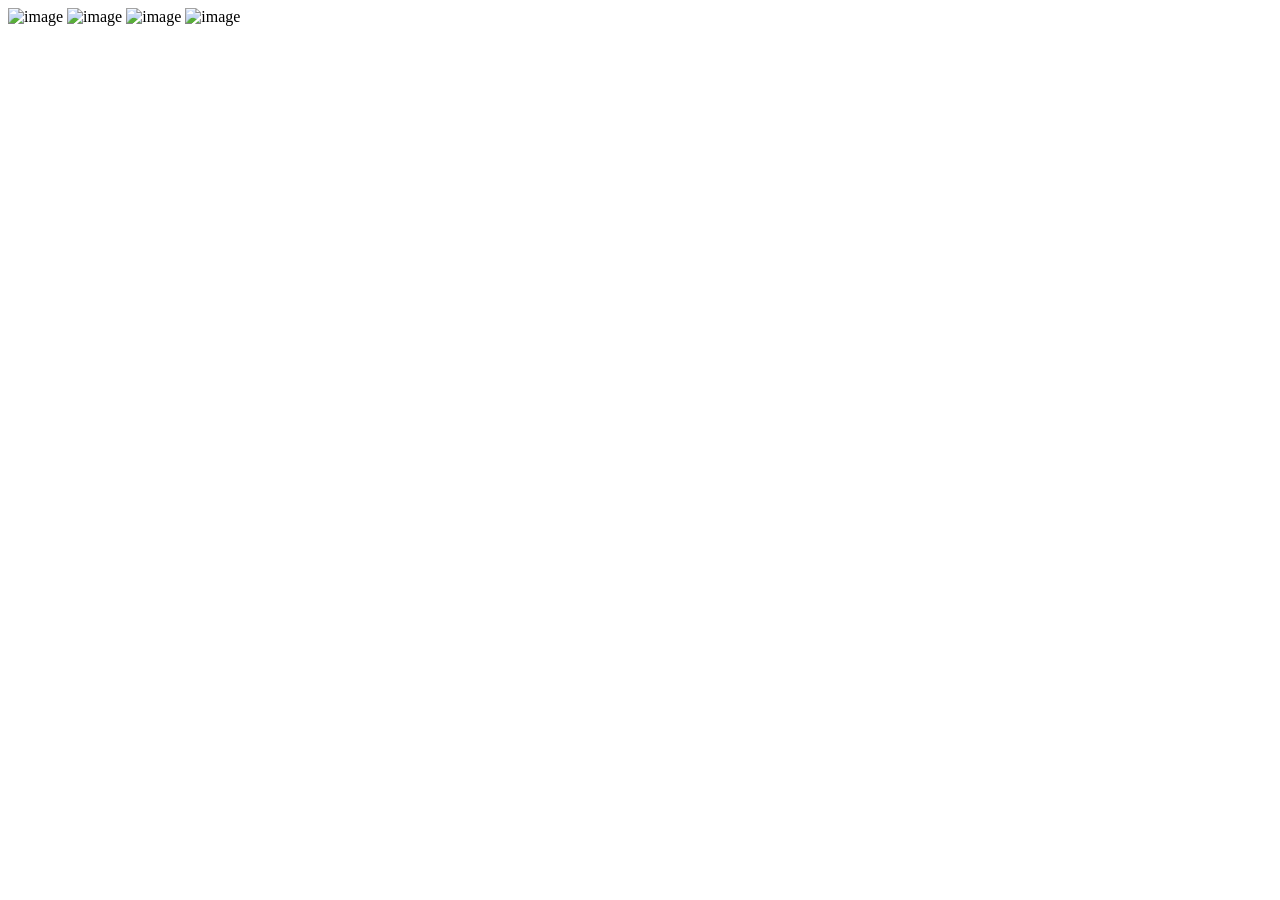
==== index.html @ 28c5777c "an image slider" ====
<!DOCTYPE html>
<html lang="en">

<head>
    <meta charset="UTF-8">
    <meta http-equiv="X-UA-compatible" content="IE=edge">
    <meta name="viewport" content="width=device-width, initial-scale=1.0">
    <title>image slider</title>
    <link rel="stylesheet" href="https://cdnjs.cloudflare.com/ajax/libs/font-awesome/7.0.1/css/all.min.css"
        integrity="sha512-2SwdPD6INVrV/lHTZbO2nodKhrnDdJK9/kg2XD1r9uGqPo1cUbujc+IYdlYdEErWNu69gVcYgdxlmVmzTWnetw=="
        crossorigin="anonymous" referrerpolicy="no-referrer" />
</head>

<body>
    <div class="slider-container">
        <div class="image-container">
            <img src="https://picsum.photos/id/237/500/300" alt="image">
            <img src="https://picsum.photos/id/1/500/300" alt="image">
            <img src="https://picsum.photos/id/10/500/300" alt="image">
            <img src="https://picsum.photos/id/20/500/300" alt="image">
            <i class="fa-solid fa-angles-left btn prev"></i>
            <i class="fa-solid fa-angles-right btn next"></i>
        </div>
    </div>
</body>

</html>
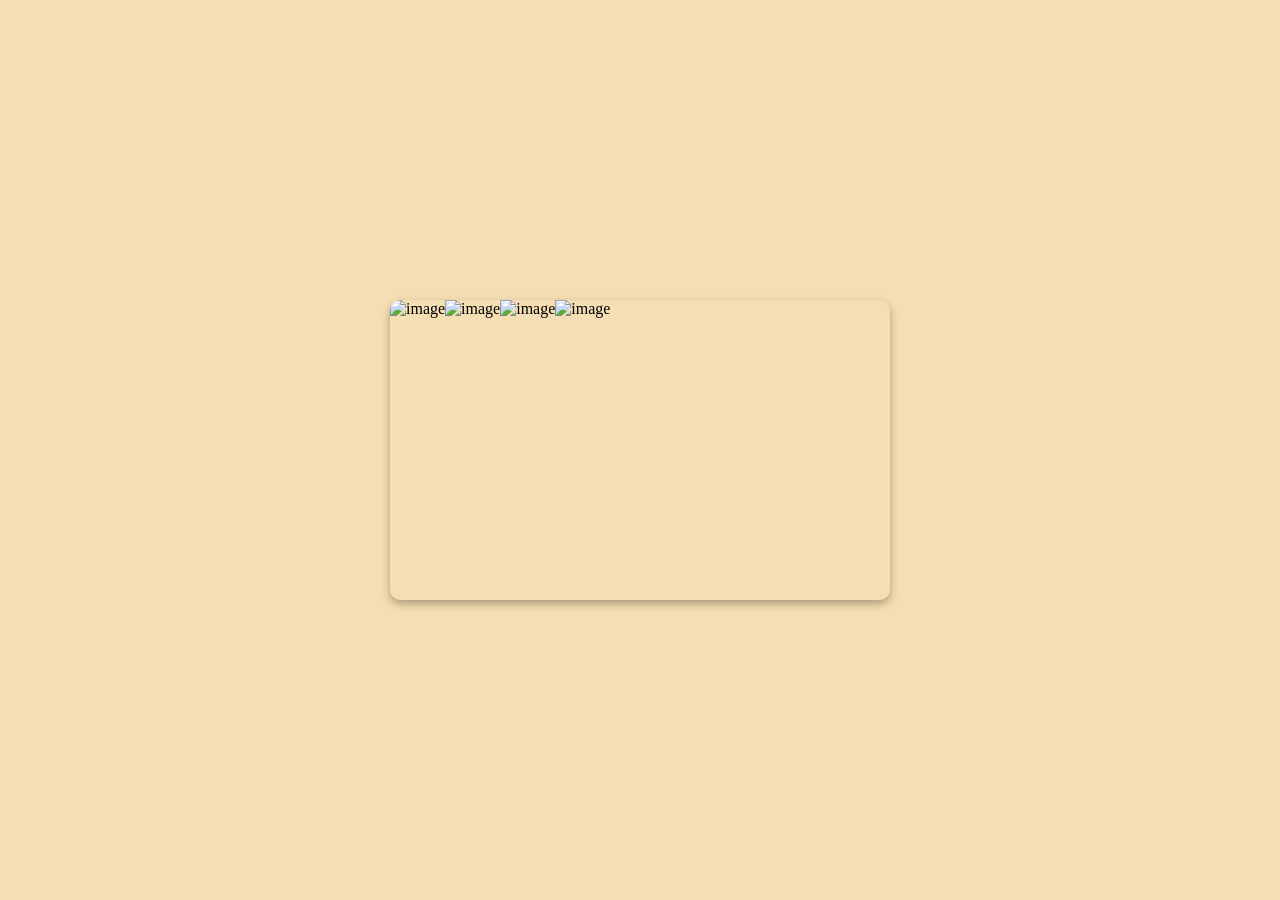
==== commit 7fd7e8a8: "add some style" ====
--- a/index.html
+++ b/index.html
@@ -9,6 +9,7 @@
     <link rel="stylesheet" href="https://cdnjs.cloudflare.com/ajax/libs/font-awesome/7.0.1/css/all.min.css"
         integrity="sha512-2SwdPD6INVrV/lHTZbO2nodKhrnDdJK9/kg2XD1r9uGqPo1cUbujc+IYdlYdEErWNu69gVcYgdxlmVmzTWnetw=="
         crossorigin="anonymous" referrerpolicy="no-referrer" />
+        <link rel="stylesheet" href="style.css">
 </head>
 
 <body>
--- a/style.css
+++ b/style.css
@@ -0,0 +1,45 @@
+body {
+    margin: 0;
+    display: flex;
+    justify-content: center;
+    height: 100vh;
+    align-items: center;
+    background-color: wheat;
+}
+
+.slider-container {
+    position: relative;
+    width: 500px;
+    height: 300px;
+    overflow: hidden;
+    border-radius: 10px;
+    box-shadow: 0 4px 8px rgba(0, 0, 0, .3);
+
+}
+
+.image-container {
+    display: flex;
+
+}
+
+.btn {
+    position: absolute;
+    top: 50%;
+    transform: translateY(-50%);
+    color: white;
+    font-size: 20px;
+    opacity: .5;
+    cursor: pointer;
+}
+
+.btn.prev {
+    left: 10px;
+}
+
+.btn.next {
+    right: 10px;
+}
+
+.btn:hover {
+    opacity: 1;
+}
